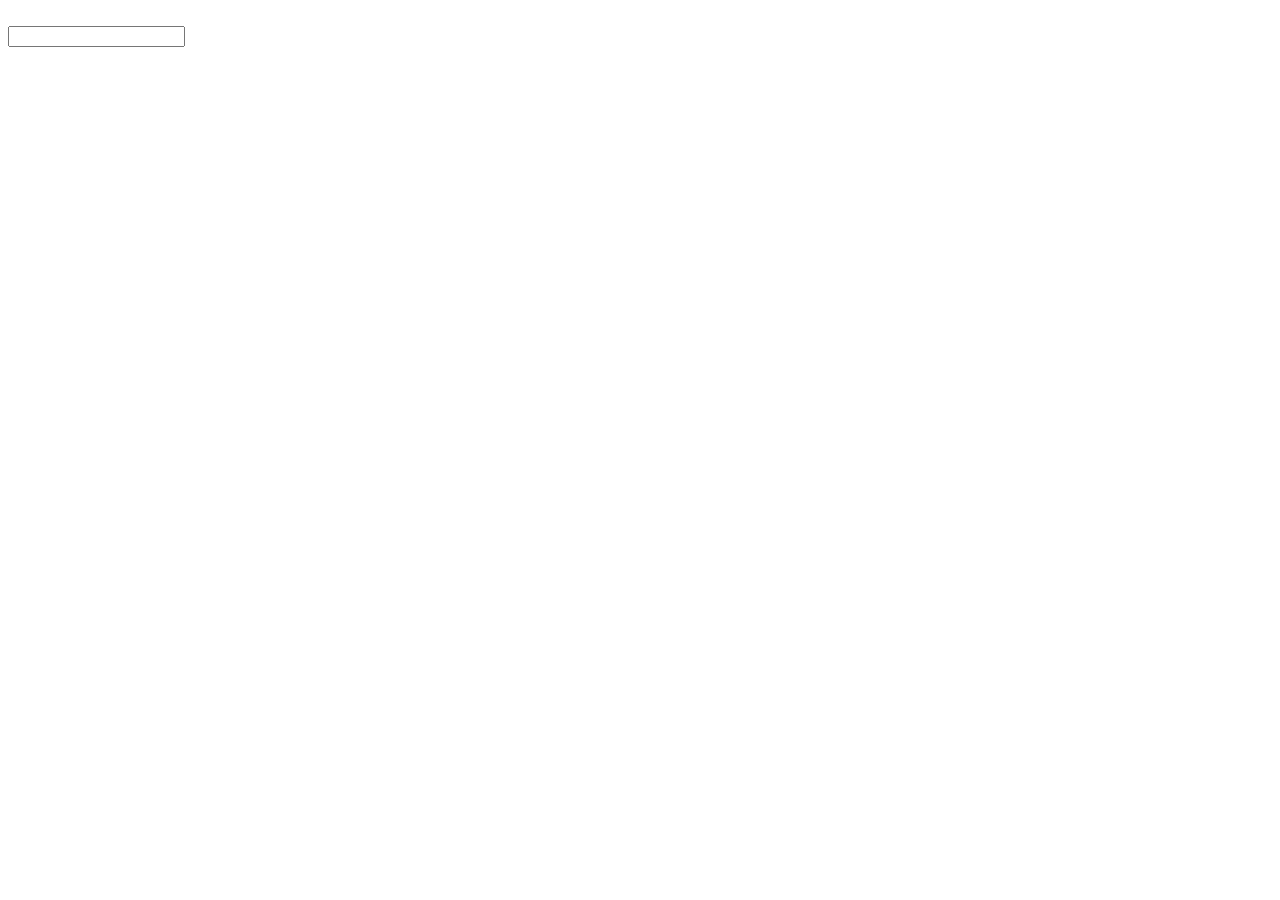
==== app/src/index.html @ 946b0a8e "Theme Sidebar: a strip on the left with Home, Inputs and Settings, only a Theme button at the top ri" ====
<!doctype html>
<!-- Built by tools/build-pages.js from app/src: edit the files there, not this one. -->
<html><head><meta charset="utf-8"><title>Home</title>
<meta name="viewport" content="width=1920">
<style>
@include css/home.css
@include css/menus.css
@include css/live.css
</style></head><body>
<div class="glow" id="gA"></div><div class="glow" id="gB"></div>
<div id="top"><div id="clock"><div id="time"></div><div id="date"></div></div><div id="bar"></div><div id="rail"></div></div>
<div id="shelf"><div id="name"></div></div>
<div id="view"><div id="scroll"><div id="dock"></div><div id="grid"></div></div></div>
<div id="lv"><div id="lv-stage"></div><div id="lv-spin" class="layer"></div><div id="lv-osd" class="layer"><img class="logo" id="lv-ologo" alt=""><div class="num" id="lv-onum"></div><div class="info"><div class="name" id="lv-oname"></div><div class="now" id="lv-onow"></div><div class="next" id="lv-onext"></div><div class="facts" id="lv-ofacts"></div><div class="pbar"><i id="lv-obar"></i></div></div></div><div id="lv-numin" class="layer"></div><div id="lv-guide" class="layer"><div id="lv-glow"></div><div id="lv-gtop"><div id="lv-gtitle"></div><div id="lv-gtabs"></div><input id="lv-search" type="text" autocomplete="off"><div id="lv-gclock"></div></div><div id="lv-rows"></div><div id="lv-detail"></div></div><div id="lv-filter" class="layer"></div><div id="lv-menu" class="layer"></div><div id="lv-msg" class="layer"></div><div id="lv-tune" class="layer"></div><div id="lv-toast" class="layer"></div><div id="lv-stats" class="layer"></div></div>
<div id="toast"></div>
<script>
@include js/core.js
@include js/clock.js
@include js/colour.js
@include js/tiles.js
@include js/theme.js
@include js/config.js
@include js/menus.js
@include js/layout.js
@include js/input.js
@include js/live.js
@include js/start.js
</script></body></html>
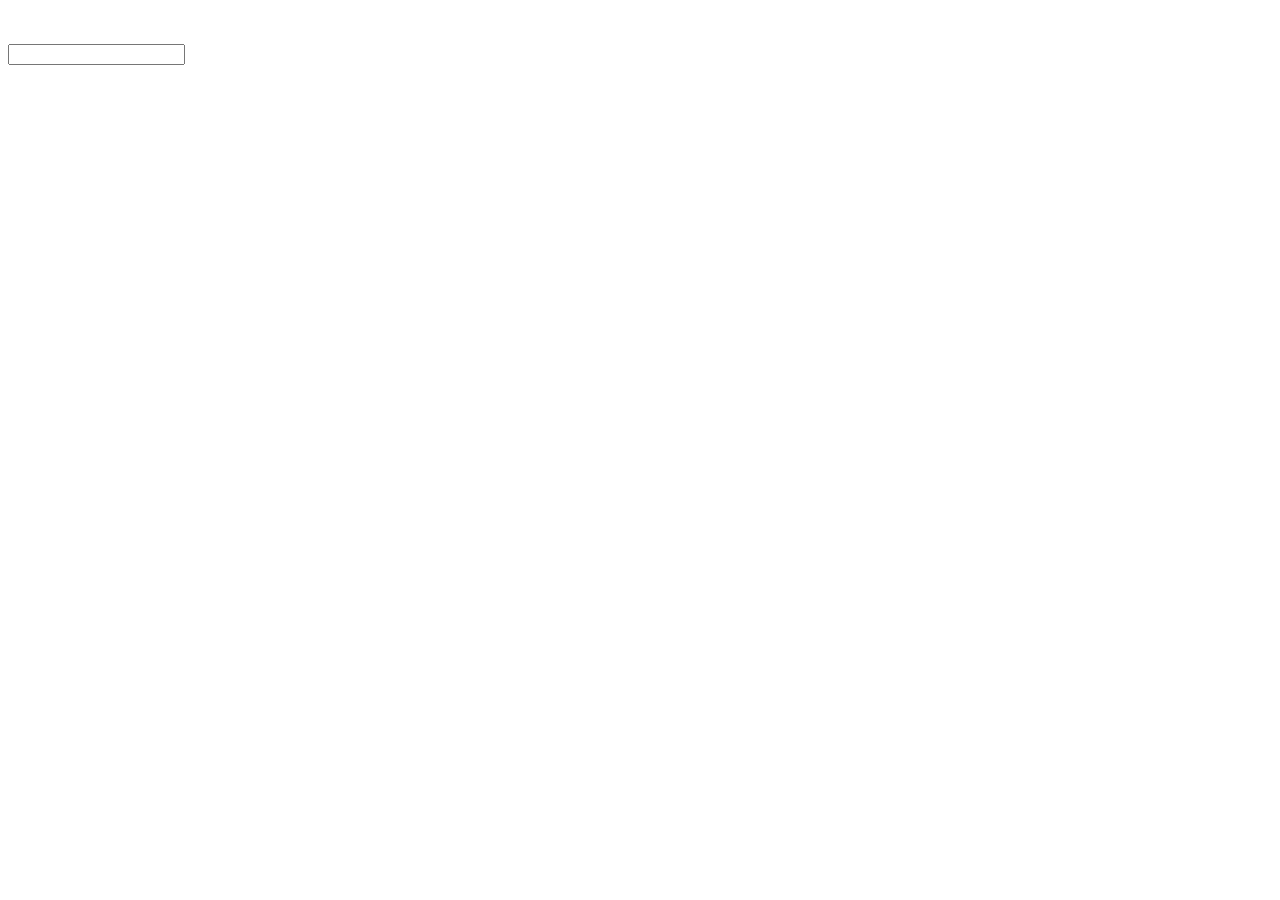
==== commit 9e7c219f: "Home for parents: hero, rail, radio, Mode with evening light and your own photos, input names, LG co" ====
--- a/app/src/index.html
+++ b/app/src/index.html
@@ -8,6 +8,7 @@
 @include css/live.css
 </style></head><body>
 <div class="glow" id="gA"></div><div class="glow" id="gB"></div>
+<div id="trl"><div id="trl-bd"></div><img id="trl-logo" alt=""><div id="trl-txt"><div id="trl-t"></div><div id="trl-o"></div></div></div>
 <div id="top"><div id="clock"><div id="time"></div><div id="date"></div></div><div id="bar"></div><div id="rail"></div></div>
 <div id="shelf"><div id="name"></div></div>
 <div id="view"><div id="scroll"><div id="dock"></div><div id="grid"></div></div></div>
@@ -22,6 +23,9 @@
 @include js/config.js
 @include js/menus.js
 @include js/layout.js
+@include js/trailers.js
+@include js/radio.js
+@include js/modes.js
 @include js/input.js
 @include js/live.js
 @include js/start.js
